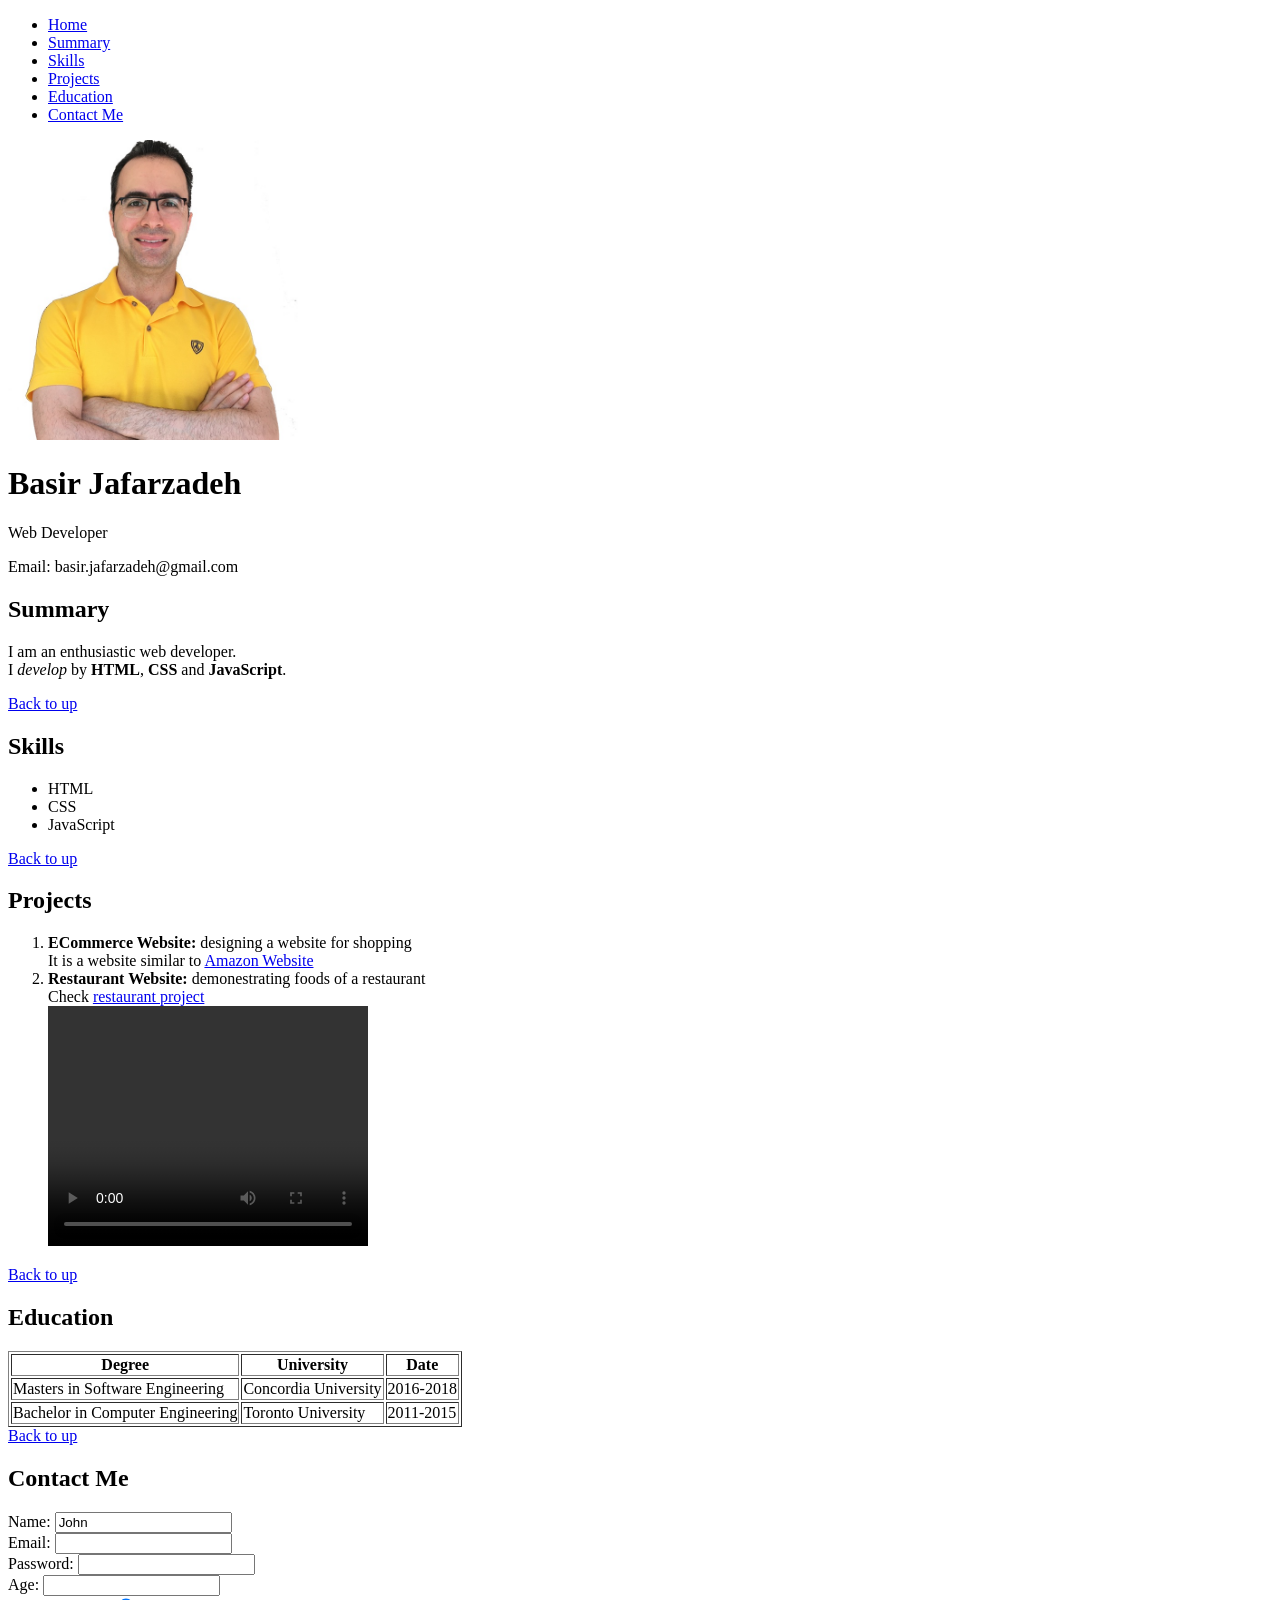
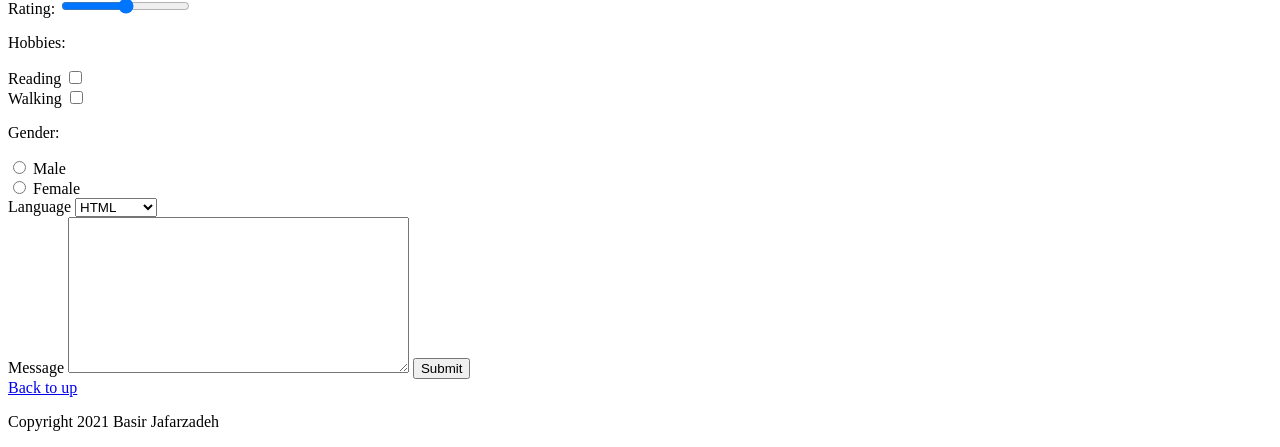
==== index.html @ 2677f541 "first commit" ====
<!DOCTYPE html>
<html>

<head>
  <title>Basir Portfolio Website</title>
</head>

<body>
  <header>
    <nav>
      <ul>
        <li>
          <a href="#home">Home</a>
        </li>
        <li>
          <a href="#summary">Summary</a>
        </li>
        <li>
          <a href="#skills">Skills</a>
        </li>
        <li>
          <a href="#projects">Projects</a>
        </li>
        <li>
          <a href="#education">Education</a>
        </li>
        <li>
          <a href="#contactme">Contact Me</a>
        </li>
      </ul>
    </nav>
  </header>
  <main>
    <div id="home">
      <a href="https://codingwithbasir.com">
        <img src="basir.jpg" width="300" height="300" alt="Basir Jafarzadeh" />
      </a>

      <h1>Basir Jafarzadeh</h1>
      <p>Web Developer</p>
      <p>Email: basir.jafarzadeh@gmail.com</p>
    </div>
    <div id="summary">
      <h2>Summary</h2>
      <p>
        I am an enthusiastic web developer.<br />
        I <em>develop</em> by <strong>HTML</strong>, <strong>CSS</strong> and <strong>JavaScript</strong>.
      </p>
      <a href="#">Back to up</a>
    </div>
    <div id="skills">
      <h2>Skills</h2>
      <ul>
        <li>HTML</li>
        <li>CSS</li>
        <li>JavaScript</li>
      </ul>
      <a href="#">Back to up</a>
    </div>
    <div id="projects">
      <h2>Projects</h2>
      <ol>
        <li><strong>ECommerce Website:</strong> designing a website for shopping
          <br />
          It is a website similar to
          <a target="_blank" href="https://amazon.com">Amazon Website</a>
        </li>
        <li><strong>Restaurant Website:</strong> demonestrating foods of a restaurant
          <br />
          Check <a href="restaurant.html">restaurant project</a>
          <br />
          <video src="restaurant.mp4" width="320" height="240" controls>
            Video not supported
          </video>
        </li>
      </ol>
      <a href="#">Back to up</a>
    </div>
    <div id="education">
      <h2>Education</h2>
      <table border="1">
        <thead>
          <tr>
            <th>Degree</th>
            <th>University</th>
            <th>Date</th>
          </tr>
        </thead>
        <tbody>
          <tr>
            <td>Masters in Software Engineering</td>
            <td>Concordia University</td>
            <td>2016-2018</td>
          </tr>
          <tr>
            <td>Bachelor in Computer Engineering</td>
            <td>Toronto University</td>
            <td>2011-2015</td>
          </tr>
        </tbody>
      </table>
      <a href="#">Back to up</a>
    </div>
    <div id="contactme">
      <h2>Contact Me</h2>
      <form action="server/action" method="GET">
        <label for="userName">Name: </label>
        <input type="text" name="userName" id="userName" required value="John" />

        <br />
        <label for="email">Email: </label>
        <input type="email" name="email" id="email" required minlength="10" maxlength="100" />
        <br />

        <label for="password">Password: </label>
        <input pattern="[0-9]{10,20}" type="password" name="password" id="password" />
        <br />

        <label for="age">Age: </label>
        <input type="number" name="age" id="age" min="10" required />
        <br />

        <label for="rating">Rating: </label>
        <input type="range" min="1" max="5" step="1" name="rating" id="rating" />
        <br />
        <p>Hobbies:</p>
        <label for="reading">Reading</label>
        <input type="checkbox" name="hobbies" id="reading" value="reading" />
        <br />
        <label for="walking">Walking</label>
        <input type="checkbox" name="hobbies" id="walking" value="walking" />
        <br />
        <p>Gender:</p>

        <input type="radio" name="gender" id="male" value="male" />
        <label for="male">Male</label>
        <br />

        <input type="radio" name="gender" id="female" value="female" />
        <label for="female">Female</label>
        <br />

        <label for="language">Language</label>
        <select id="lanuage" name="language">
          <option value="html">HTML</option>
          <option value="css">CSS</option>
          <option value="javascript">Javascript</option>
        </select>
        <br />
        <label for="message">Message</label>
        <textarea id="message" name="message" rows="10" cols="40"></textarea>
        <input type="submit" value="Submit" />

      </form>
      <a href="#">Back to up</a>
    </div>
  </main>
  <footer>
    <p>
      Copyright 2021 Basir Jafarzadeh
    </p>
  </footer>

</body>

</html>
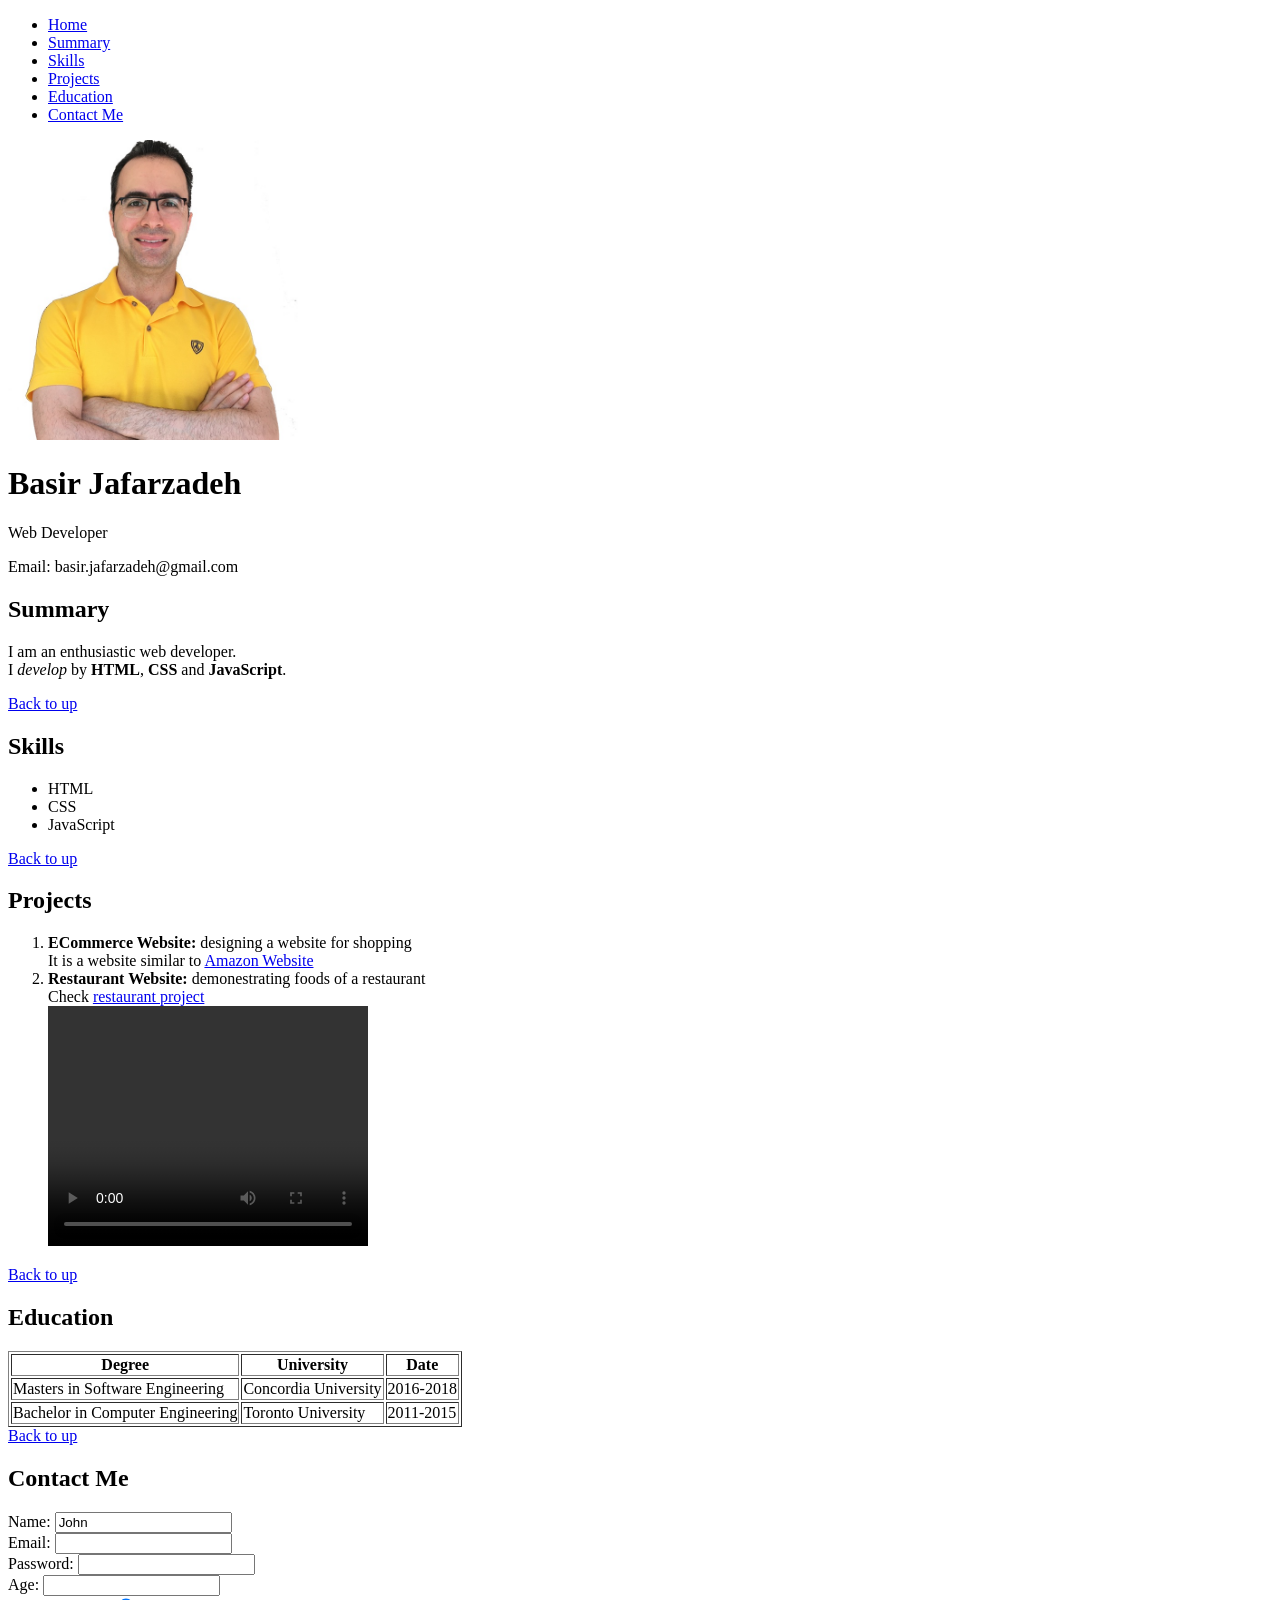
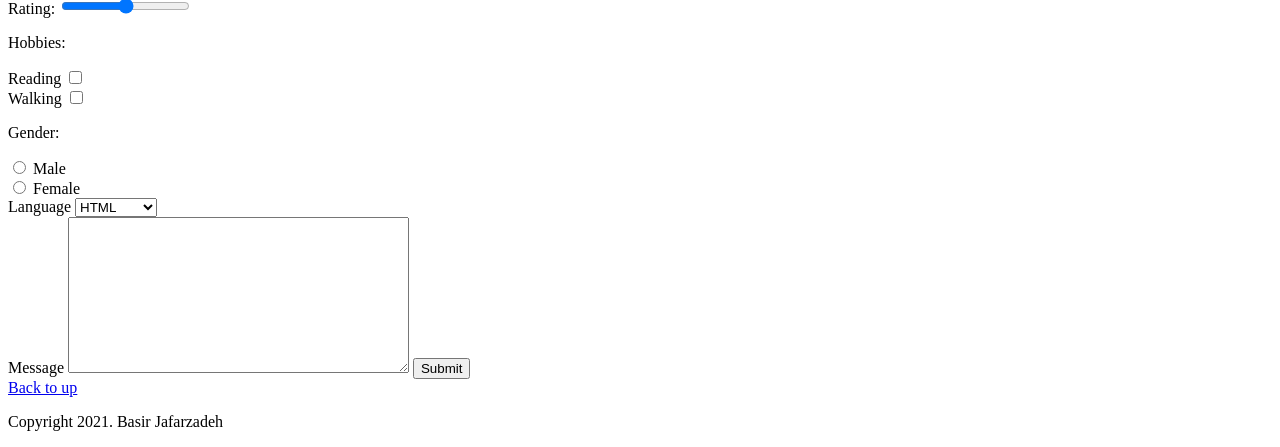
==== commit 6c3c2483: "add dot to footer" ====
--- a/index.html
+++ b/index.html
@@ -157,7 +157,7 @@
   </main>
   <footer>
     <p>
-      Copyright 2021 Basir Jafarzadeh
+      Copyright 2021. Basir Jafarzadeh
     </p>
   </footer>
 
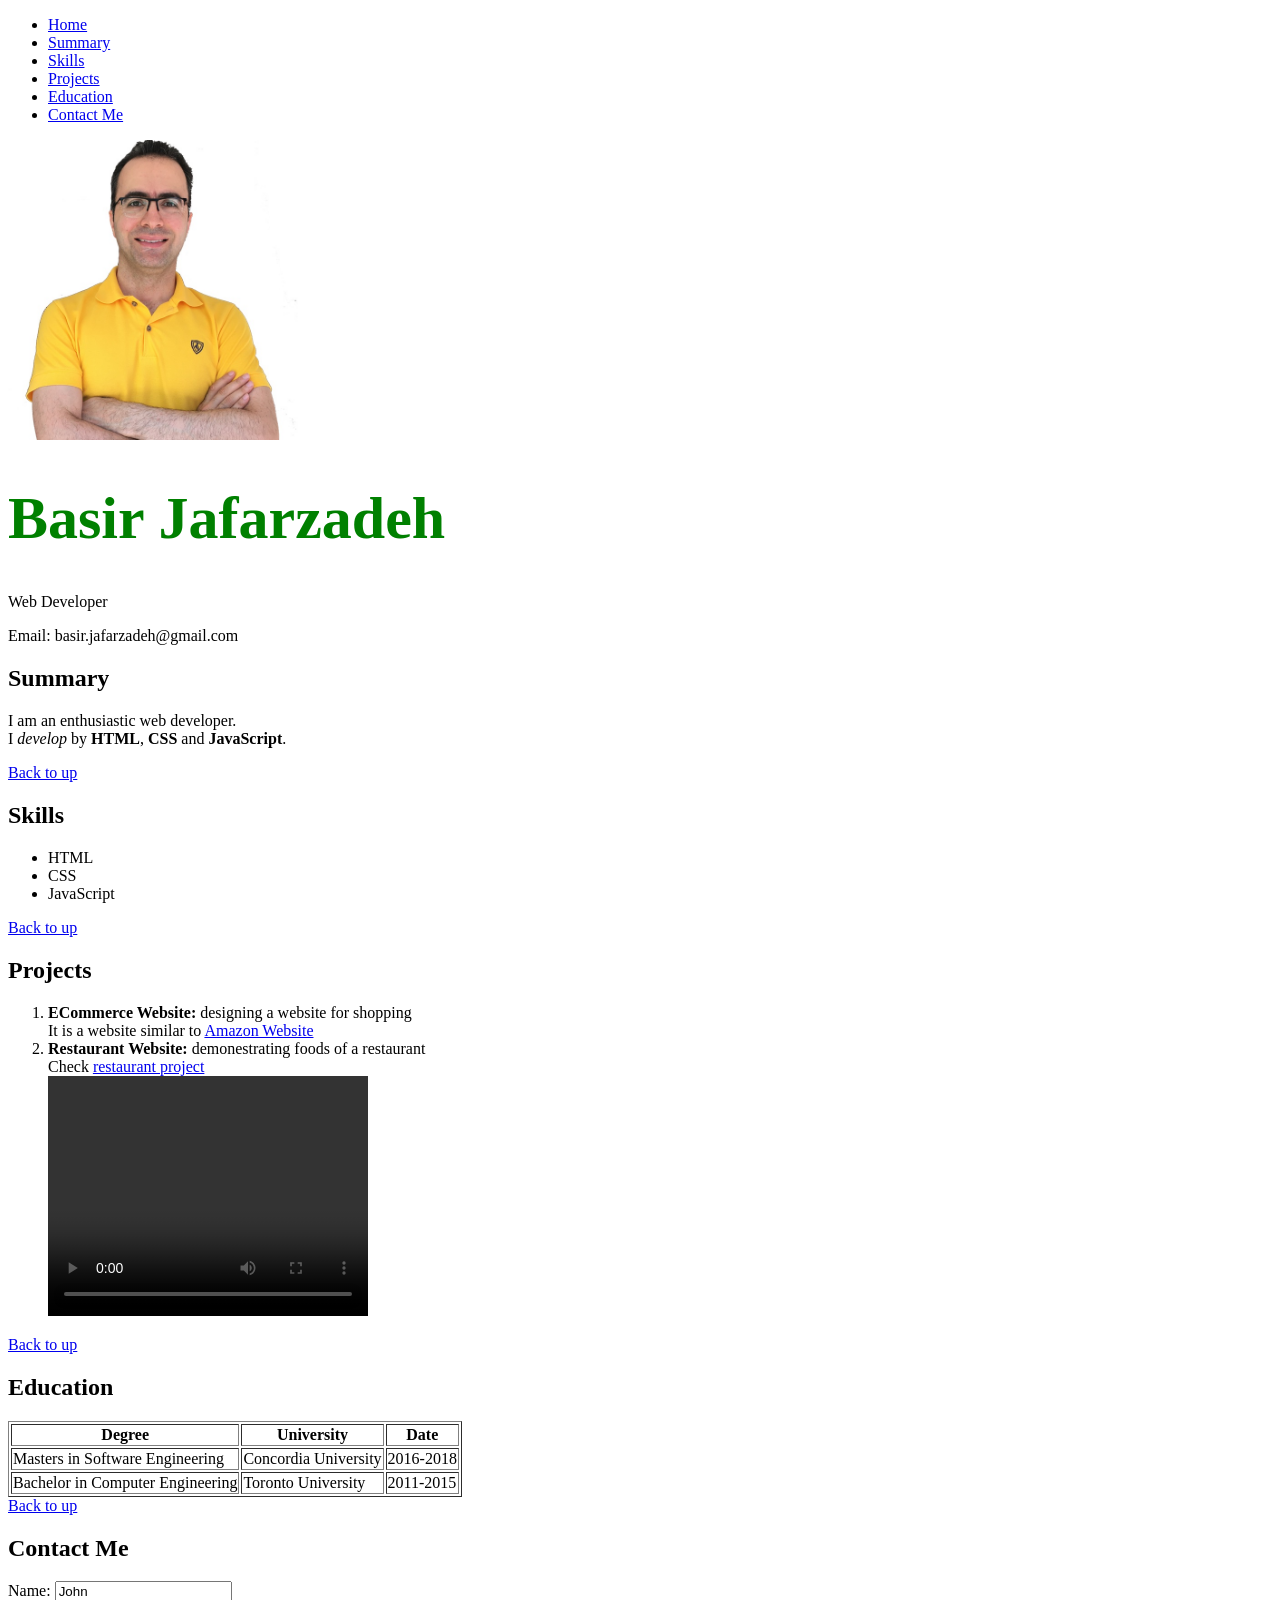
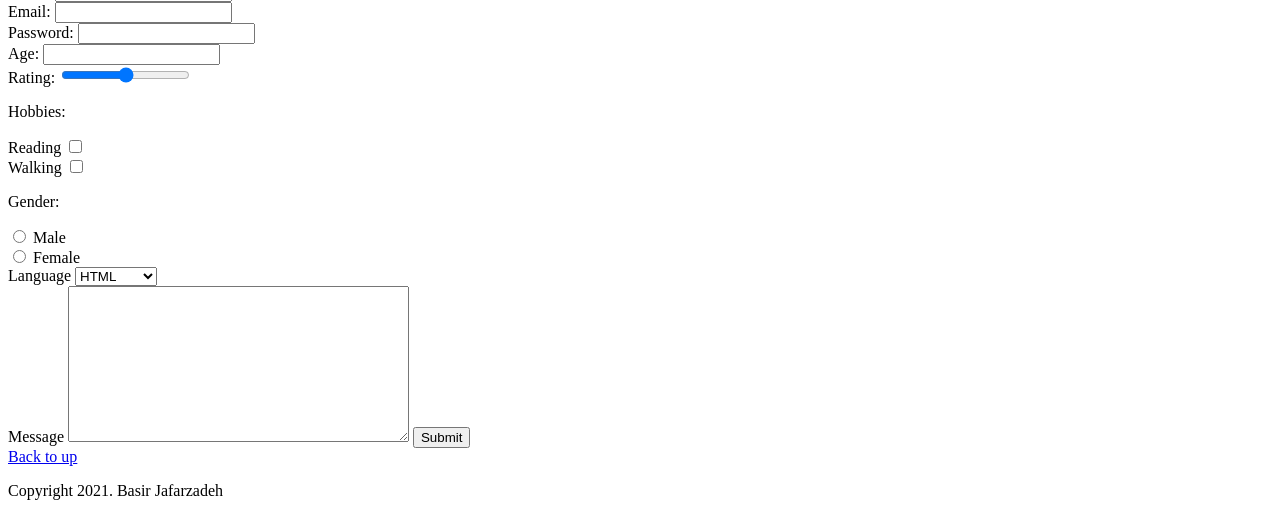
==== commit c1937698: "Introduction-To-CSS" ====
--- a/index.html
+++ b/index.html
@@ -2,6 +2,7 @@
 <html>
 
 <head>
+  <link href="css/style.css" type="text/css" rel="stylesheet">
   <title>Basir Portfolio Website</title>
 </head>
 
--- a/css/style.css
+++ b/css/style.css
@@ -0,0 +1,4 @@
+h1 {
+  color: green;
+  font-size: 60px;
+}
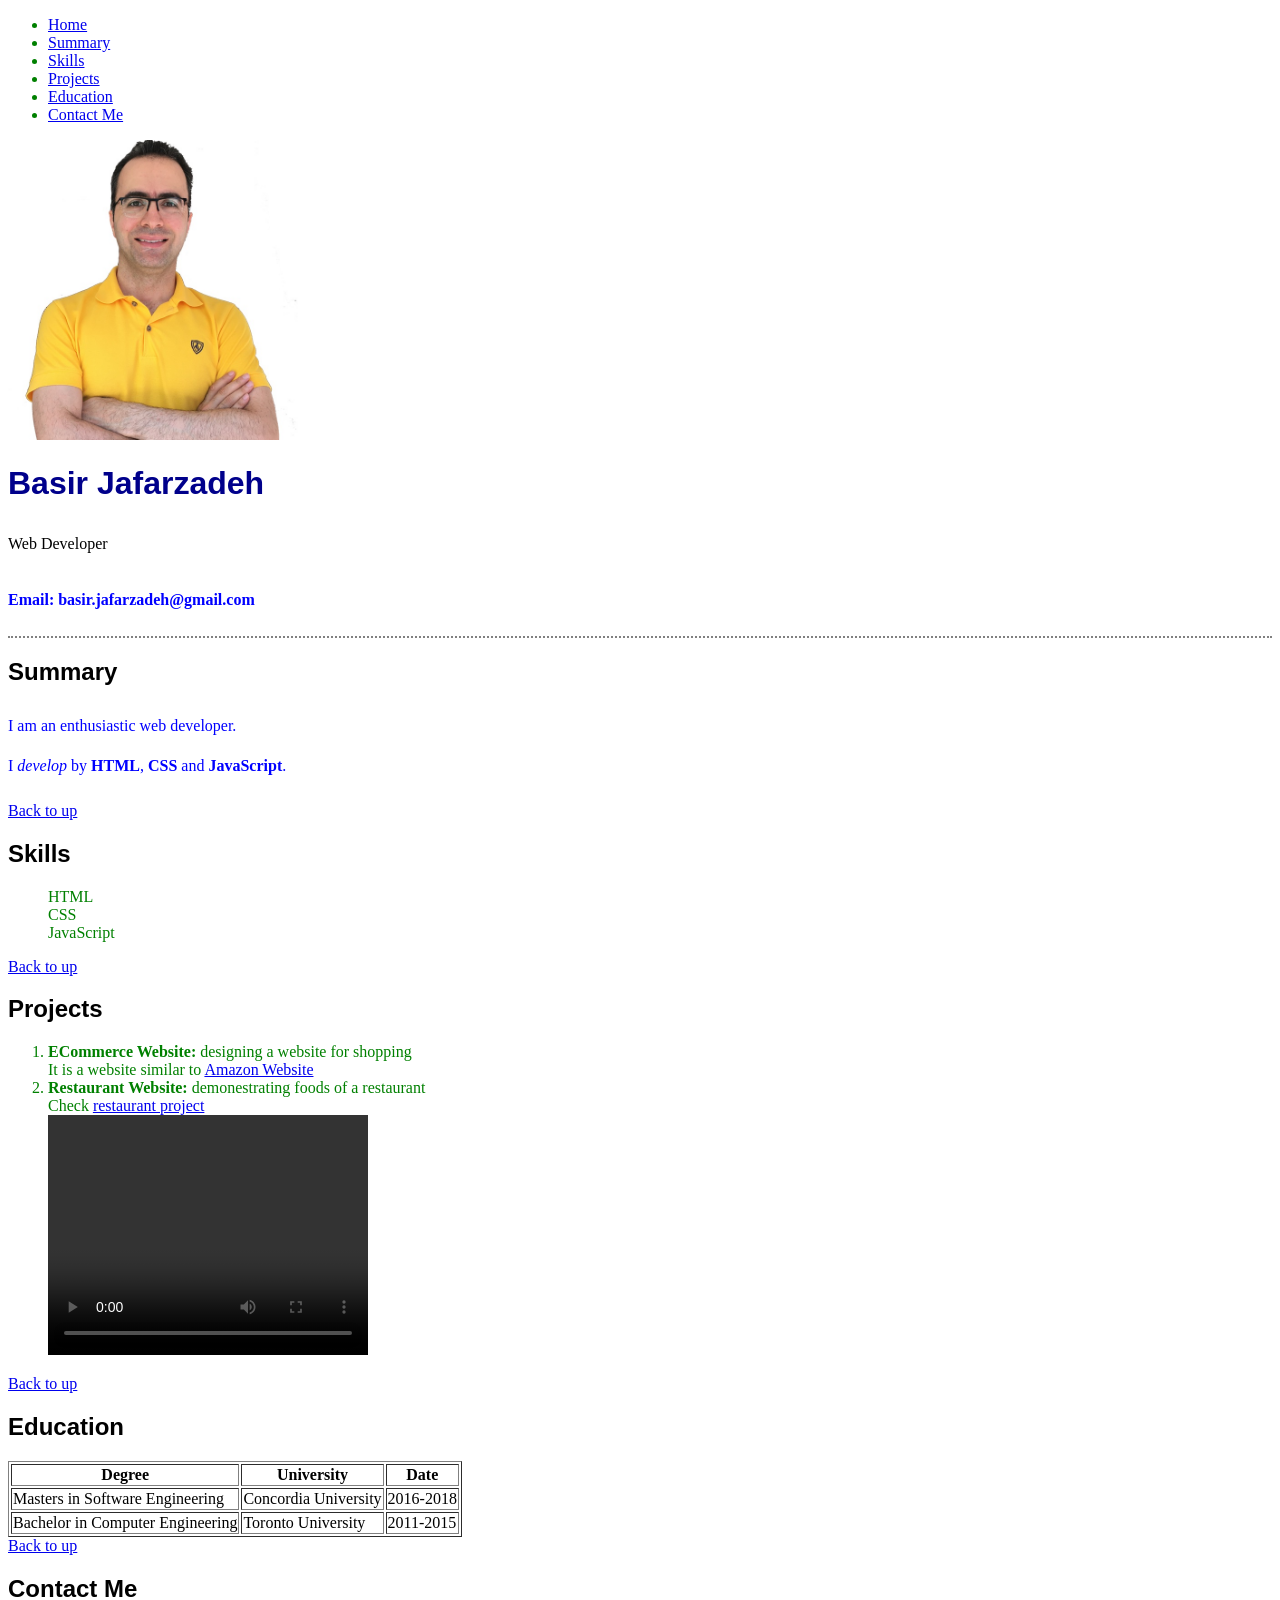
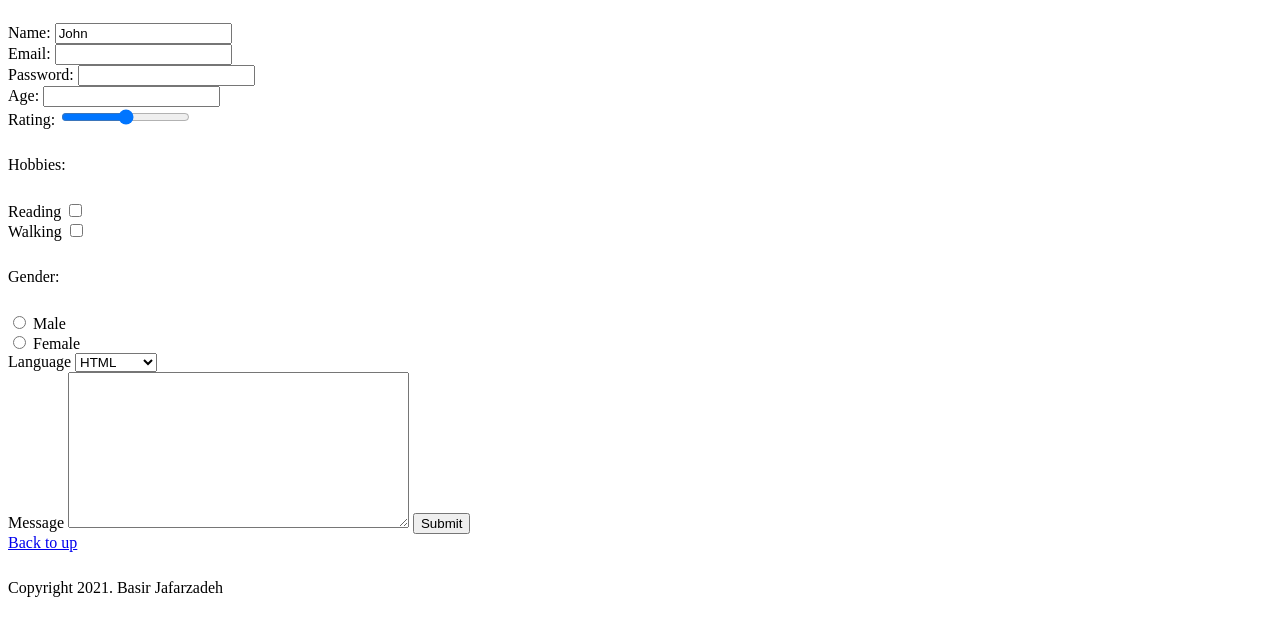
==== commit 6dc6fa5e: "Use-CSS-Selectors" ====
--- a/index.html
+++ b/index.html
@@ -37,13 +37,13 @@
         <img src="basir.jpg" width="300" height="300" alt="Basir Jafarzadeh" />
       </a>
 
-      <h1>Basir Jafarzadeh</h1>
+      <h1 class="header">Basir Jafarzadeh</h1>
       <p>Web Developer</p>
-      <p>Email: basir.jafarzadeh@gmail.com</p>
+      <p class="blue bold">Email: basir.jafarzadeh@gmail.com</p>
     </div>
     <div id="summary">
       <h2>Summary</h2>
-      <p>
+      <p class="blue">
         I am an enthusiastic web developer.<br />
         I <em>develop</em> by <strong>HTML</strong>, <strong>CSS</strong> and <strong>JavaScript</strong>.
       </p>
@@ -51,7 +51,7 @@
     </div>
     <div id="skills">
       <h2>Skills</h2>
-      <ul>
+      <ul class="skills">
         <li>HTML</li>
         <li>CSS</li>
         <li>JavaScript</li>
--- a/css/style.css
+++ b/css/style.css
@@ -1,4 +1,30 @@
-h1 {
-  color: green;
-  font-size: 60px;
+
+h1, h2, h3 {
+  font-family: Verdana, Geneva, Tahoma, sans-serif;
 }
+h1.header {
+  color:darkblue;
+}
+p {
+  line-height: 40px;
+}
+
+.bold {
+  font-weight: bold;
+}
+.blue{
+  color:blue;
+}
+
+#summary {
+  border-top: 2px dotted #808080;
+}
+
+.skills li {
+  list-style-type: none;
+  color: blue;
+}
+
+li {
+  color: green !important;
+}
